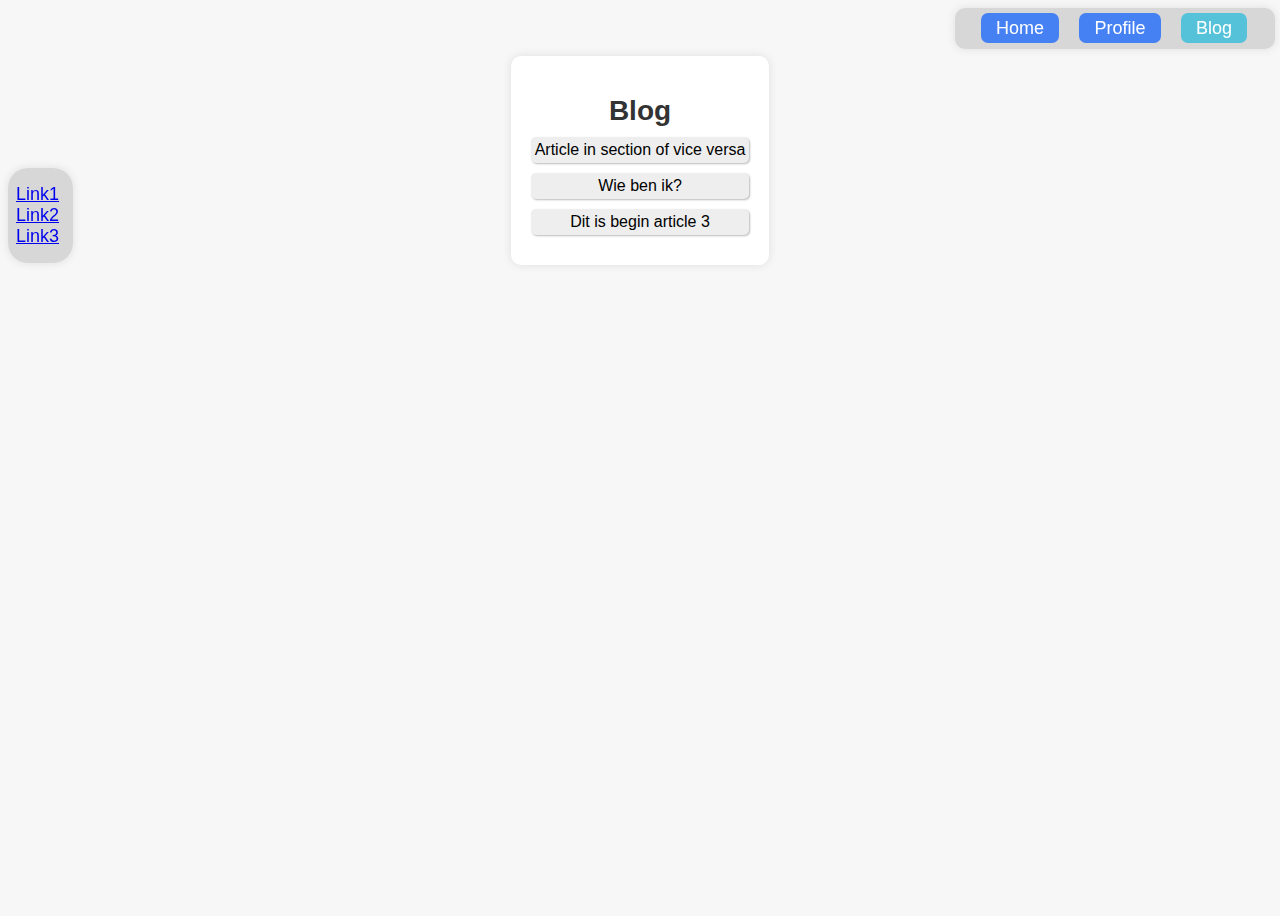
==== blog.html @ 6569540f "Blog added" ====
<!DOCTYPE html>
<html lang="en">

<head>
    <meta charset="UTF-8">
    <meta name="viewport" content="width=device-width, initial-scale=1.0">
    <title>index</title>
    <link rel="stylesheet" href="resources/css/style.css">
</head>
<header>
    <nav>
        <a class="nav-items" href="/index.html">Home</a>
        <a class="nav-items" href="/profile.html">Profile</a>
        <a class="nav-items" style="background-color: #55c2da;" href="/blog.html">Blog</a>
    </nav>
</header>
<aside>
    <ul id="sidemenu">
        <li class="side-items"><a href="/">Link1</a></li>
        <li class="side-items"><a href="/">Link2</a></li>
        <li class="side-items"><a href="/">Link3</a></li>
    </ul>
</aside>

<body id="indexbody">
    <main>
        <section>
            <h1 class="introtekst">Blog</h1>
            <details>
                <summary>Article in section of vice versa</summary>
                <p style="color: #333">Het plaatsen van "article"-elementen binnen "section"-elementen of omgekeerd
                    hangt af van de
                    semantische betekenis en de hiërarchie van de inhoud op je webpagina. Beide aanpakken kunnen correct
                    zijn, maar ze dienen verschillende doelen en hebben specifieke toepassingen. Hier is een
                    gedetailleerde redenering waarom je voor elk van deze benaderingen zou kunnen kiezen, en in welke
                    situaties:</p>

                <h2>1. "section" binnen "article":</h2>

                <p style="color: #333">Dit benadering wordt vaak gebruikt wanneer de "article"-tag de belangrijkste
                    content van een pagina
                    vertegenwoordigt, en deze content is onderverdeeld in verschillende secties. Hier zijn enkele
                    redenen waarom je "section" binnen "article" zou willen nesten:</p>

                <ul>
                    <li>Semantische betekenis: "article" wordt vaak gebruikt om zelfstandige, herbruikbare content te
                        markeren, zoals nieuwsartikelen, blogposts of recensies. Door "section" binnen "article" te
                        plaatsen, geef je aan dat de "section"s specifieke delen van het artikel zijn, zoals inleiding,
                        hoofdtekst, conclusie, enz.</li>
                    <li>Voordeel van secties: Door "section" te gebruiken binnen "article", kun je de content verder
                        onderverdelen in logische secties die elk hun eigen koppen en inhoud hebben. Dit kan de
                        leesbaarheid van de HTML en de toegankelijkheid van de pagina verbeteren.</li>
                    <li>Flexibiliteit: Deze aanpak maakt het gemakkelijker om de opmaak van secties binnen artikelen aan
                        te passen met behulp van CSS, en het stelt je in staat om specifieke secties te targeten voor
                        interactie met JavaScript.</li>
                </ul>

                <h2>2. "article" binnen "section":</h2>

                <p style="color: #333">Deze aanpak is geschikt voor situaties waarin de nadruk ligt op de "section" als
                    de belangrijkste
                    inhoud van de pagina, en deze sectie kan op zichzelf staan zonder de "article"-context. Hier zijn
                    enkele redenen waarom je "article" binnen "section" zou willen nesten:</p>

                <ul>
                    <li>Semantische betekenis: "section" wordt vaak gebruikt om grotere delen van een pagina te
                        markeren, zoals hoofdstukken, zijbalken, of grote inhoudsblokken. Het plaatsen van "article"
                        binnen "section" geeft aan dat dit gedeelte de kern van de pagina is, terwijl "article" slechts
                        een deel ervan is.</li>
                    <li>Zelfstandigheid van secties: Als je "section" zelfstandige inhoud vertegenwoordigt, zoals een
                        hoofdstuk in een boek of een aparte sectie van een handleiding, is het logisch om "article"
                        binnen "section" te plaatsen, omdat de sectie op zichzelf zinvol is zonder de "article".</li>
                    <li>Leesbaarheid en onderhoud: Het gebruik van "article" binnen "section" kan de HTML hiërarchie
                        vereenvoudigen, waardoor de structuur van de pagina gemakkelijker te begrijpen is en het
                        onderhoud eenvoudiger wordt, vooral als je meerdere "section"-elementen op de pagina hebt.</li>
                </ul>

                <p style="color: black;">In conclusie, het kiezen tussen het nesten van "article" binnen "section" of
                    "section" binnen
                    "article" hangt af van de specifieke structuur en semantiek van je webpagina. Het belangrijkste is
                    om semantische HTML te gebruiken die de inhoud van je pagina nauwkeurig weergeeft, zodat zowel
                    browsers als hulpmiddelen voor toegankelijkheid de pagina correct kunnen interpreteren. Overweeg
                    altijd de betekenis en de relatie tussen elementen bij het maken van je keuze, en zorg ervoor dat je
                    code gemakkelijk te begrijpen en te onderhouden is.</p>

            </details>
            <details>
                <summary>Wie ben ik?</summary>
                <h1>Persoonlijke gegevens</h1>
                <ul>
                    <li>Mijn naam is Daniël de Jonge.</li>
                    <li>Ik ben 17 jaar oud.</li>
                    <li>Mijn woonplaats is Terneuzen en blijf daar ook wonen.</li>
                    <li>Mijn vooropleiding is HAVO NG.</li>
                </ul>

                <h2>Motivatie van studiekeuze:</h2>
                <ul>
                    <li>Ik heb altijd veel interesse gehad in de wereld van ICT en ben altijd al bezig geweest met
                        coderen, enzovoort. Het was heel vaak goed kopiëren, maar ik wil het nu ook wel eens voor een
                        groot deel zelf kunnen.</li>
                </ul>
                <h2>Na het voltooien van de opleiding:</h2>
                <ul>
                    <li>Ik heb geen idee, ik hoop toch om iets zelf te starten of ergens te werken met veel vrije keuze.
                        Ik
                        hoop, zoals hierboven al vermeld, veel meer zelf te kunnen en zeker te weten welke richting ik
                        op
                        wil.</li>
                </ul>
                <h2>Sterke kanten:</h2>
                <ul>
                    <li>Ik ben redelijk zelfstandig en zoek altijd naar een oplossing.</li>
                    <li>Ik kan best goed samenwerken.</li>
                </ul>

                <h2>Zwakke kanten:</h2>
                <ul>
                    <li>Niet altijd volgens de standaardweg dingen doen, en daardoor ook vaker fouten maken.</li>
                </ul>
                <h2>Kansen:</h2>
                <ul>
                    <li>
                        Een goede baan voor later.
                    </li>
                </ul>

                <h2>Risico's:</h2>
                <ul>
                    <li>--</li>
                </ul>
            </details>
            <details>
                <summary>Dit is begin article 3</summary>
            </details>
        </section>
    </main>
</body>

</html>
---- resources/css/style.css ----
nav {
    position:fixed;
    right: 5px;
    margin: 0;
    /* margin-top: 0.1rem; */
    margin-left: 0.25rem;
    padding: 10px;
    border-radius: 10px;
    box-shadow: 0 0 10px rgba(0, 0, 0, 0.1);
    width: 300px;
    background-color: #c7c7c7af;
    z-index: 1;
}
.nav-items {
    font-family: Arial, sans-serif;
    font-size: 18px;
    background-color: #4681f4;
    color: white;
    position: relative;
    /* color: #6dd1f3; */
    margin-left: 1rem;
    text-decoration: none;
    padding-left: 15px;
    padding-right: 15px;
    padding-top: 5px;
    padding-bottom: 5px;
    border-radius: 7px;
}
.nav-items:hover {
    background-color: #486db6;
}
body {
    
    font-family: Arial, sans-serif;
    background-color: #f7f7f7;
    padding: 0;
    /* display: flex; */
    justify-content: center;
    /* align-items: center; */
    height: 100vh;
    
}

main {
    align-items: center;
    justify-content: center;
    display: flex;
    

}
section {
    margin-top: 3rem;
    background-color: #fff;
    padding: 20px;
    border-radius: 10px;
    box-shadow: 0 0 10px rgba(0, 0, 0, 0.1);
    max-width: 1200px;
    
}
aside {
    position: fixed;
    margin-top: 10rem;
    padding-right: 15px;
    border-radius: 20px;
    width: 50px;
    box-shadow: 0 0 10px rgba(0, 0, 0, 0.1);
    background-color: #c7c7c7af;
}
#sidemenu {
    list-style-type: none;
    margin-left: -2rem;
}
.side-items {
    position: relative;
    font-family: Arial, sans-serif;
    font-size: 18px;
}
h1 {
    font-size: 28px;
    color: #333;
    margin-bottom: 10px;
    
}

h2 {
    font-size: 20px;
    color: #555;
}

p {
    font-size: 18px;
    color: #777;
}

img {
    border-radius: 10px;
    width: auto;
    height: 300px
}
.introtekst {
    text-align: center;
}
details > summary {
    padding: 4px;
    max-width: 300px;
    background-color: #eeeeee;
    border: none;
    box-shadow: 1px 1px 2px #bbbbbb;
    border-radius: 5px;
    margin: 0 auto 10px auto; 
    cursor: pointer;
    position: relative;
    display: flex;
    justify-content: center;
    align-items: center;
}
  /* details > p {
    background-color: #eeeeee;
    padding: 4px;
    margin: 0;
    box-shadow: 1px 1px 2px #bbbbbb;
  } */
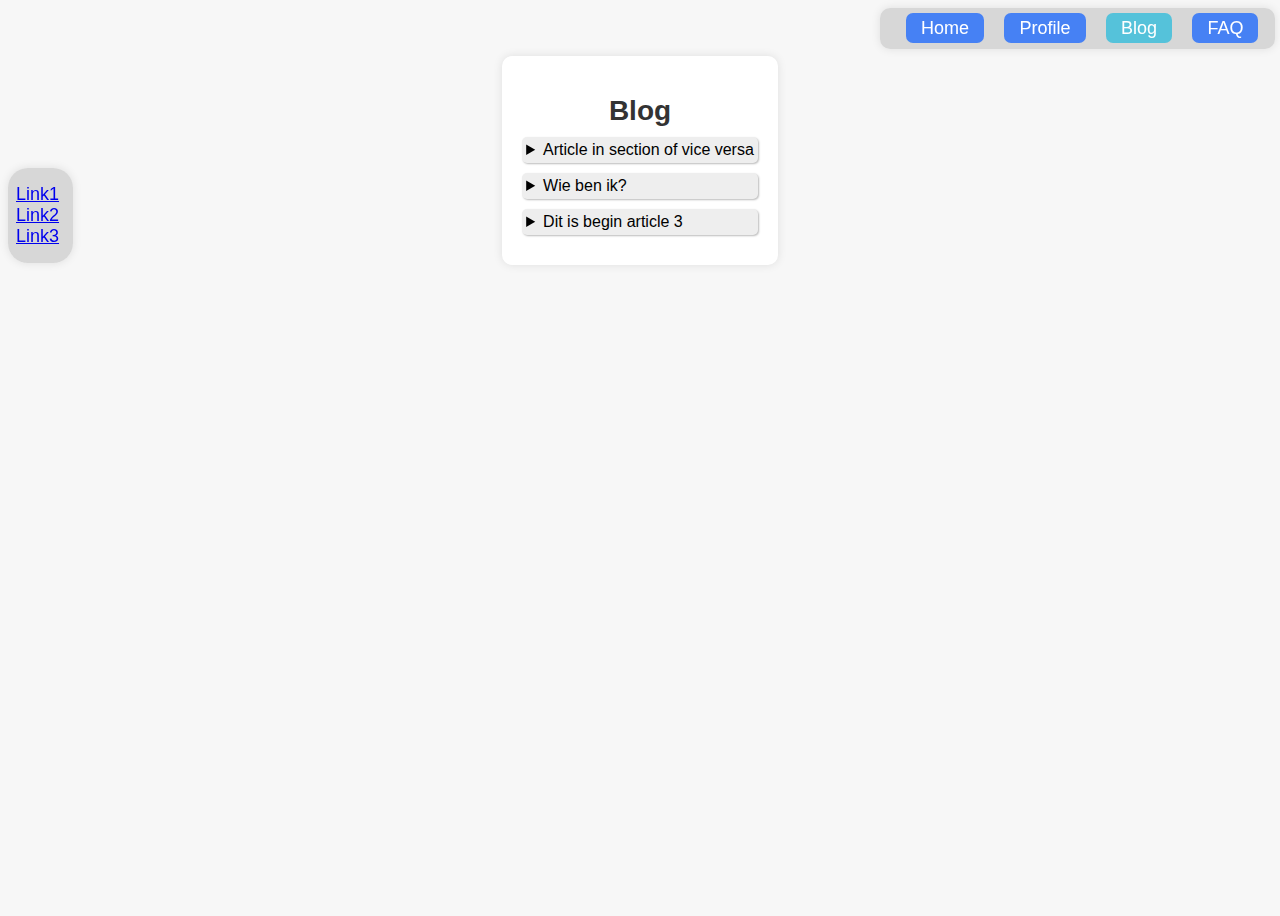
==== commit cdd18de5: "FAQ page start" ====
--- a/blog.html
+++ b/blog.html
@@ -12,6 +12,8 @@
         <a class="nav-items" href="/index.html">Home</a>
         <a class="nav-items" href="/profile.html">Profile</a>
         <a class="nav-items" style="background-color: #55c2da;" href="/blog.html">Blog</a>
+        <a class="nav-items" href="/faq.html">FAQ</a>
+
     </nav>
 </header>
 <aside>
--- a/resources/css/style.css
+++ b/resources/css/style.css
@@ -7,7 +7,7 @@
     padding: 10px;
     border-radius: 10px;
     box-shadow: 0 0 10px rgba(0, 0, 0, 0.1);
-    width: 300px;
+    width: 375px;
     background-color: #c7c7c7af;
     z-index: 1;
 }
@@ -110,7 +110,7 @@
     margin: 0 auto 10px auto; 
     cursor: pointer;
     position: relative;
-    display: flex;
+
     justify-content: center;
     align-items: center;
 }
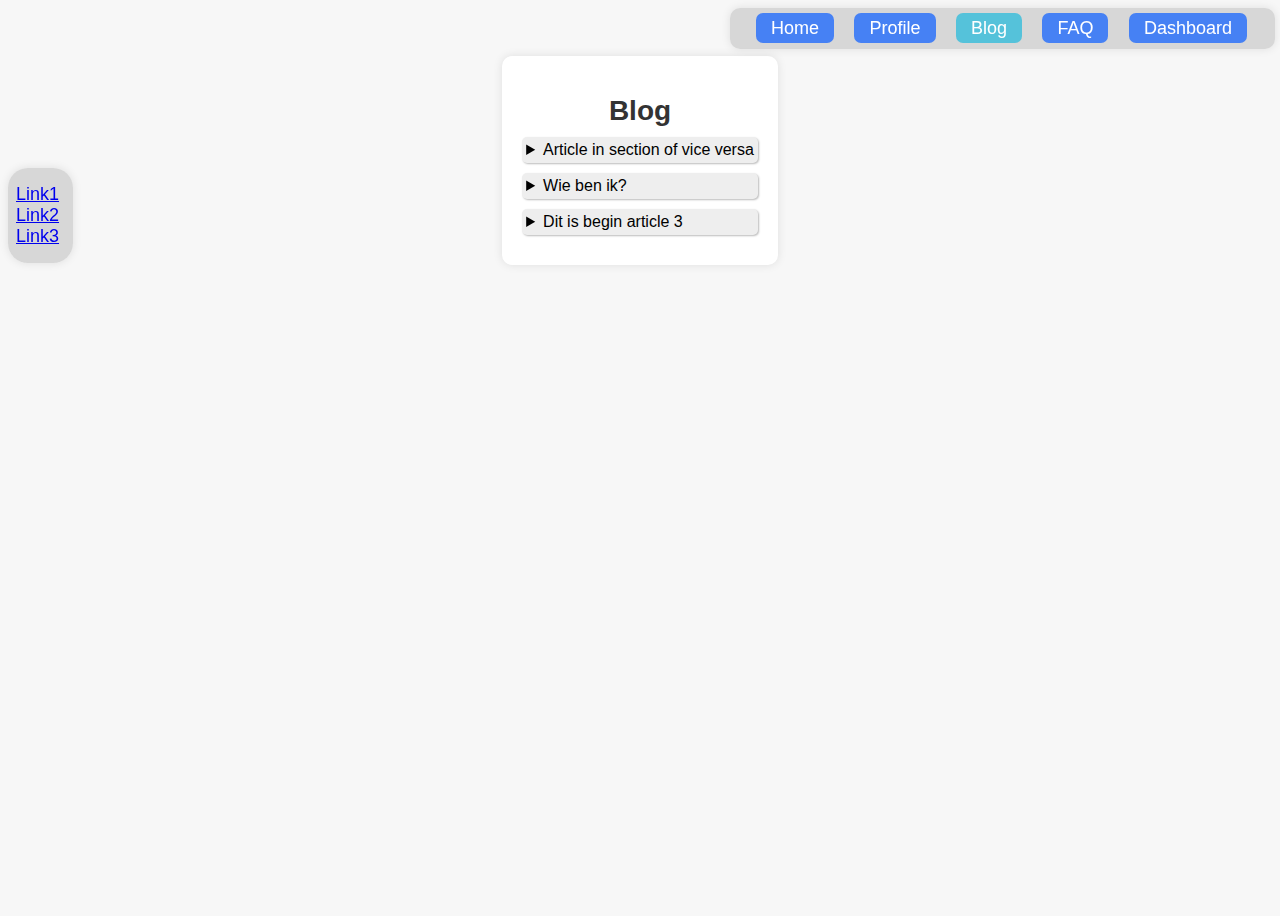
==== commit 92f74f93: "Dashboard page added and animated" ====
--- a/blog.html
+++ b/blog.html
@@ -4,7 +4,7 @@
 <head>
     <meta charset="UTF-8">
     <meta name="viewport" content="width=device-width, initial-scale=1.0">
-    <title>index</title>
+    <title>Blog</title>
     <link rel="stylesheet" href="resources/css/style.css">
 </head>
 <header>
@@ -13,7 +13,7 @@
         <a class="nav-items" href="/profile.html">Profile</a>
         <a class="nav-items" style="background-color: #55c2da;" href="/blog.html">Blog</a>
         <a class="nav-items" href="/faq.html">FAQ</a>
-
+        <a class="nav-items" href="/dashboard.html">Dashboard</a>
     </nav>
 </header>
 <aside>
@@ -30,107 +30,128 @@
             <h1 class="introtekst">Blog</h1>
             <details>
                 <summary>Article in section of vice versa</summary>
-                <p style="color: #333">Het plaatsen van "article"-elementen binnen "section"-elementen of omgekeerd
-                    hangt af van de
-                    semantische betekenis en de hiërarchie van de inhoud op je webpagina. Beide aanpakken kunnen correct
-                    zijn, maar ze dienen verschillende doelen en hebben specifieke toepassingen. Hier is een
-                    gedetailleerde redenering waarom je voor elk van deze benaderingen zou kunnen kiezen, en in welke
-                    situaties:</p>
+                <section id="tyestwe">
+                    <p style="color: #333">Het plaatsen van "article"-elementen binnen "section"-elementen of omgekeerd
+                        hangt af van de
+                        semantische betekenis en de hiërarchie van de inhoud op je webpagina. Beide aanpakken kunnen
+                        correct
+                        zijn, maar ze dienen verschillende doelen en hebben specifieke toepassingen. Hier is een
+                        gedetailleerde redenering waarom je voor elk van deze benaderingen zou kunnen kiezen, en in
+                        welke
+                        situaties:</p>
 
-                <h2>1. "section" binnen "article":</h2>
+                    <h2>1. "section" binnen "article":</h2>
 
-                <p style="color: #333">Dit benadering wordt vaak gebruikt wanneer de "article"-tag de belangrijkste
-                    content van een pagina
-                    vertegenwoordigt, en deze content is onderverdeeld in verschillende secties. Hier zijn enkele
-                    redenen waarom je "section" binnen "article" zou willen nesten:</p>
+                    <p style="color: #333">Dit benadering wordt vaak gebruikt wanneer de "article"-tag de belangrijkste
+                        content van een pagina
+                        vertegenwoordigt, en deze content is onderverdeeld in verschillende secties. Hier zijn enkele
+                        redenen waarom je "section" binnen "article" zou willen nesten:</p>
 
-                <ul>
-                    <li>Semantische betekenis: "article" wordt vaak gebruikt om zelfstandige, herbruikbare content te
-                        markeren, zoals nieuwsartikelen, blogposts of recensies. Door "section" binnen "article" te
-                        plaatsen, geef je aan dat de "section"s specifieke delen van het artikel zijn, zoals inleiding,
-                        hoofdtekst, conclusie, enz.</li>
-                    <li>Voordeel van secties: Door "section" te gebruiken binnen "article", kun je de content verder
-                        onderverdelen in logische secties die elk hun eigen koppen en inhoud hebben. Dit kan de
-                        leesbaarheid van de HTML en de toegankelijkheid van de pagina verbeteren.</li>
-                    <li>Flexibiliteit: Deze aanpak maakt het gemakkelijker om de opmaak van secties binnen artikelen aan
-                        te passen met behulp van CSS, en het stelt je in staat om specifieke secties te targeten voor
-                        interactie met JavaScript.</li>
-                </ul>
+                    <ul>
+                        <li>Semantische betekenis: "article" wordt vaak gebruikt om zelfstandige, herbruikbare content
+                            te
+                            markeren, zoals nieuwsartikelen, blogposts of recensies. Door "section" binnen "article" te
+                            plaatsen, geef je aan dat de "section"s specifieke delen van het artikel zijn, zoals
+                            inleiding,
+                            hoofdtekst, conclusie, enz.</li>
+                        <li>Voordeel van secties: Door "section" te gebruiken binnen "article", kun je de content verder
+                            onderverdelen in logische secties die elk hun eigen koppen en inhoud hebben. Dit kan de
+                            leesbaarheid van de HTML en de toegankelijkheid van de pagina verbeteren.</li>
+                        <li>Flexibiliteit: Deze aanpak maakt het gemakkelijker om de opmaak van secties binnen artikelen
+                            aan
+                            te passen met behulp van CSS, en het stelt je in staat om specifieke secties te targeten
+                            voor
+                            interactie met JavaScript.</li>
+                    </ul>
 
-                <h2>2. "article" binnen "section":</h2>
+                    <h2>2. "article" binnen "section":</h2>
 
-                <p style="color: #333">Deze aanpak is geschikt voor situaties waarin de nadruk ligt op de "section" als
-                    de belangrijkste
-                    inhoud van de pagina, en deze sectie kan op zichzelf staan zonder de "article"-context. Hier zijn
-                    enkele redenen waarom je "article" binnen "section" zou willen nesten:</p>
+                    <p style="color: #333">Deze aanpak is geschikt voor situaties waarin de nadruk ligt op de "section"
+                        als
+                        de belangrijkste
+                        inhoud van de pagina, en deze sectie kan op zichzelf staan zonder de "article"-context. Hier
+                        zijn
+                        enkele redenen waarom je "article" binnen "section" zou willen nesten:</p>
 
-                <ul>
-                    <li>Semantische betekenis: "section" wordt vaak gebruikt om grotere delen van een pagina te
-                        markeren, zoals hoofdstukken, zijbalken, of grote inhoudsblokken. Het plaatsen van "article"
-                        binnen "section" geeft aan dat dit gedeelte de kern van de pagina is, terwijl "article" slechts
-                        een deel ervan is.</li>
-                    <li>Zelfstandigheid van secties: Als je "section" zelfstandige inhoud vertegenwoordigt, zoals een
-                        hoofdstuk in een boek of een aparte sectie van een handleiding, is het logisch om "article"
-                        binnen "section" te plaatsen, omdat de sectie op zichzelf zinvol is zonder de "article".</li>
-                    <li>Leesbaarheid en onderhoud: Het gebruik van "article" binnen "section" kan de HTML hiërarchie
-                        vereenvoudigen, waardoor de structuur van de pagina gemakkelijker te begrijpen is en het
-                        onderhoud eenvoudiger wordt, vooral als je meerdere "section"-elementen op de pagina hebt.</li>
-                </ul>
+                    <ul>
+                        <li>Semantische betekenis: "section" wordt vaak gebruikt om grotere delen van een pagina te
+                            markeren, zoals hoofdstukken, zijbalken, of grote inhoudsblokken. Het plaatsen van "article"
+                            binnen "section" geeft aan dat dit gedeelte de kern van de pagina is, terwijl "article"
+                            slechts
+                            een deel ervan is.</li>
+                        <li>Zelfstandigheid van secties: Als je "section" zelfstandige inhoud vertegenwoordigt, zoals
+                            een
+                            hoofdstuk in een boek of een aparte sectie van een handleiding, is het logisch om "article"
+                            binnen "section" te plaatsen, omdat de sectie op zichzelf zinvol is zonder de "article".
+                        </li>
+                        <li>Leesbaarheid en onderhoud: Het gebruik van "article" binnen "section" kan de HTML hiërarchie
+                            vereenvoudigen, waardoor de structuur van de pagina gemakkelijker te begrijpen is en het
+                            onderhoud eenvoudiger wordt, vooral als je meerdere "section"-elementen op de pagina hebt.
+                        </li>
+                    </ul>
 
-                <p style="color: black;">In conclusie, het kiezen tussen het nesten van "article" binnen "section" of
-                    "section" binnen
-                    "article" hangt af van de specifieke structuur en semantiek van je webpagina. Het belangrijkste is
-                    om semantische HTML te gebruiken die de inhoud van je pagina nauwkeurig weergeeft, zodat zowel
-                    browsers als hulpmiddelen voor toegankelijkheid de pagina correct kunnen interpreteren. Overweeg
-                    altijd de betekenis en de relatie tussen elementen bij het maken van je keuze, en zorg ervoor dat je
-                    code gemakkelijk te begrijpen en te onderhouden is.</p>
-
+                    <p style="color: black;">In conclusie, het kiezen tussen het nesten van "article" binnen "section"
+                        of
+                        "section" binnen
+                        "article" hangt af van de specifieke structuur en semantiek van je webpagina. Het belangrijkste
+                        is
+                        om semantische HTML te gebruiken die de inhoud van je pagina nauwkeurig weergeeft, zodat zowel
+                        browsers als hulpmiddelen voor toegankelijkheid de pagina correct kunnen interpreteren. Overweeg
+                        altijd de betekenis en de relatie tussen elementen bij het maken van je keuze, en zorg ervoor
+                        dat je
+                        code gemakkelijk te begrijpen en te onderhouden is.</p>
+                </section>
             </details>
             <details>
                 <summary>Wie ben ik?</summary>
-                <h1>Persoonlijke gegevens</h1>
-                <ul>
-                    <li>Mijn naam is Daniël de Jonge.</li>
-                    <li>Ik ben 17 jaar oud.</li>
-                    <li>Mijn woonplaats is Terneuzen en blijf daar ook wonen.</li>
-                    <li>Mijn vooropleiding is HAVO NG.</li>
-                </ul>
+                <section>
+                    <h1>Persoonlijke gegevens</h1>
+                    <ul>
+                        <li>Mijn naam is Daniël de Jonge.</li>
+                        <li>Ik ben 17 jaar oud.</li>
+                        <li>Mijn woonplaats is Terneuzen en blijf daar ook wonen.</li>
+                        <li>Mijn vooropleiding is HAVO NG.</li>
+                    </ul>
 
-                <h2>Motivatie van studiekeuze:</h2>
-                <ul>
-                    <li>Ik heb altijd veel interesse gehad in de wereld van ICT en ben altijd al bezig geweest met
-                        coderen, enzovoort. Het was heel vaak goed kopiëren, maar ik wil het nu ook wel eens voor een
-                        groot deel zelf kunnen.</li>
-                </ul>
-                <h2>Na het voltooien van de opleiding:</h2>
-                <ul>
-                    <li>Ik heb geen idee, ik hoop toch om iets zelf te starten of ergens te werken met veel vrije keuze.
-                        Ik
-                        hoop, zoals hierboven al vermeld, veel meer zelf te kunnen en zeker te weten welke richting ik
-                        op
-                        wil.</li>
-                </ul>
-                <h2>Sterke kanten:</h2>
-                <ul>
-                    <li>Ik ben redelijk zelfstandig en zoek altijd naar een oplossing.</li>
-                    <li>Ik kan best goed samenwerken.</li>
-                </ul>
+                    <h2>Motivatie van studiekeuze:</h2>
+                    <ul>
+                        <li>Ik heb altijd veel interesse gehad in de wereld van ICT en ben altijd al bezig geweest met
+                            coderen, enzovoort. Het was heel vaak goed kopiëren, maar ik wil het nu ook wel eens voor
+                            een
+                            groot deel zelf kunnen.</li>
+                    </ul>
+                    <h2>Na het voltooien van de opleiding:</h2>
+                    <ul>
+                        <li>Ik heb geen idee, ik hoop toch om iets zelf te starten of ergens te werken met veel vrije
+                            keuze.
+                            Ik
+                            hoop, zoals hierboven al vermeld, veel meer zelf te kunnen en zeker te weten welke richting
+                            ik
+                            op
+                            wil.</li>
+                    </ul>
+                    <h2>Sterke kanten:</h2>
+                    <ul>
+                        <li>Ik ben redelijk zelfstandig en zoek altijd naar een oplossing.</li>
+                        <li>Ik kan best goed samenwerken.</li>
+                    </ul>
 
-                <h2>Zwakke kanten:</h2>
-                <ul>
-                    <li>Niet altijd volgens de standaardweg dingen doen, en daardoor ook vaker fouten maken.</li>
-                </ul>
-                <h2>Kansen:</h2>
-                <ul>
-                    <li>
-                        Een goede baan voor later.
-                    </li>
-                </ul>
+                    <h2>Zwakke kanten:</h2>
+                    <ul>
+                        <li>Niet altijd volgens de standaardweg dingen doen, en daardoor ook vaker fouten maken.</li>
+                    </ul>
+                    <h2>Kansen:</h2>
+                    <ul>
+                        <li>
+                            Een goede baan voor later.
+                        </li>
+                    </ul>
 
-                <h2>Risico's:</h2>
-                <ul>
-                    <li>--</li>
-                </ul>
+                    <h2>Risico's:</h2>
+                    <ul>
+                        <li>--</li>
+                    </ul>
+                </section>
             </details>
             <details>
                 <summary>Dit is begin article 3</summary>
--- a/resources/css/style.css
+++ b/resources/css/style.css
@@ -1,5 +1,5 @@
 nav {
-    position:fixed;
+    position: fixed;
     right: 5px;
     margin: 0;
     /* margin-top: 0.1rem; */
@@ -7,10 +7,11 @@
     padding: 10px;
     border-radius: 10px;
     box-shadow: 0 0 10px rgba(0, 0, 0, 0.1);
-    width: 375px;
+    width: 525px;
     background-color: #c7c7c7af;
     z-index: 1;
 }
+
 .nav-items {
     font-family: Arial, sans-serif;
     font-size: 18px;
@@ -26,11 +27,13 @@
     padding-bottom: 5px;
     border-radius: 7px;
 }
+
 .nav-items:hover {
     background-color: #486db6;
 }
+
 body {
-    
+
     font-family: Arial, sans-serif;
     background-color: #f7f7f7;
     padding: 0;
@@ -38,16 +41,17 @@
     justify-content: center;
     /* align-items: center; */
     height: 100vh;
-    
+
 }
 
 main {
     align-items: center;
     justify-content: center;
     display: flex;
-    
-
-}
+
+
+}
+
 section {
     margin-top: 3rem;
     background-color: #fff;
@@ -55,8 +59,9 @@
     border-radius: 10px;
     box-shadow: 0 0 10px rgba(0, 0, 0, 0.1);
     max-width: 1200px;
-    
-}
+
+}
+
 aside {
     position: fixed;
     margin-top: 10rem;
@@ -66,20 +71,23 @@
     box-shadow: 0 0 10px rgba(0, 0, 0, 0.1);
     background-color: #c7c7c7af;
 }
+
 #sidemenu {
     list-style-type: none;
     margin-left: -2rem;
 }
+
 .side-items {
     position: relative;
     font-family: Arial, sans-serif;
     font-size: 18px;
 }
+
 h1 {
     font-size: 28px;
     color: #333;
     margin-bottom: 10px;
-    
+
 }
 
 h2 {
@@ -97,26 +105,99 @@
     width: auto;
     height: 300px
 }
+
 .introtekst {
     text-align: center;
 }
-details > summary {
+
+details>summary {
     padding: 4px;
     max-width: 300px;
     background-color: #eeeeee;
     border: none;
     box-shadow: 1px 1px 2px #bbbbbb;
     border-radius: 5px;
-    margin: 0 auto 10px auto; 
+    margin: 0 auto 10px auto;
     cursor: pointer;
     position: relative;
 
     justify-content: center;
     align-items: center;
 }
-  /* details > p {
+
+/* details > p {
     background-color: #eeeeee;
     padding: 4px;
     margin: 0;
     box-shadow: 1px 1px 2px #bbbbbb;
-  } */+  } */
+#fotoikbegin {
+    position: absolute;
+    width: 175px;
+    height: auto;
+    top: 60px;
+    right: 248px;
+}
+
+#fotohz {
+    position: absolute;
+    width: 300px;
+    height: auto;
+    top: 75px;
+}
+.study-monitor {
+    max-width: 800px;
+    margin: 20px auto;
+    background-color: white;
+    padding: 20px;
+    border-radius: 5px;
+    box-shadow: 0 0 10px rgba(0, 0, 0, 0.1);
+}
+.table-container {
+    overflow-x: auto;
+}
+
+table {
+    width: 100%;
+    border-collapse: collapse;
+}
+
+table, th, td {
+    border: 1px solid #ccc;
+}
+
+th, td {
+    padding: 10px;
+    text-align: center;
+}
+
+th {
+    background-color: #f2f2f2;
+}
+
+.sufficient {
+    background-color: #a7e1a1; 
+}
+
+.insufficient {
+    background-color: #ffa0a0; 
+}
+
+.completeness {
+    text-align: center;
+    margin-top: 20px;
+}
+
+.progress-bar {
+    background-color: #e0e0e0;
+    height: 20px;
+    border-radius: 10px;
+    position: relative;
+}
+
+.progress-fill {
+    background-color: #4caf50; 
+    height: 100%;
+    border-radius: 10px;
+    transition: width 1s ease-in-out;
+}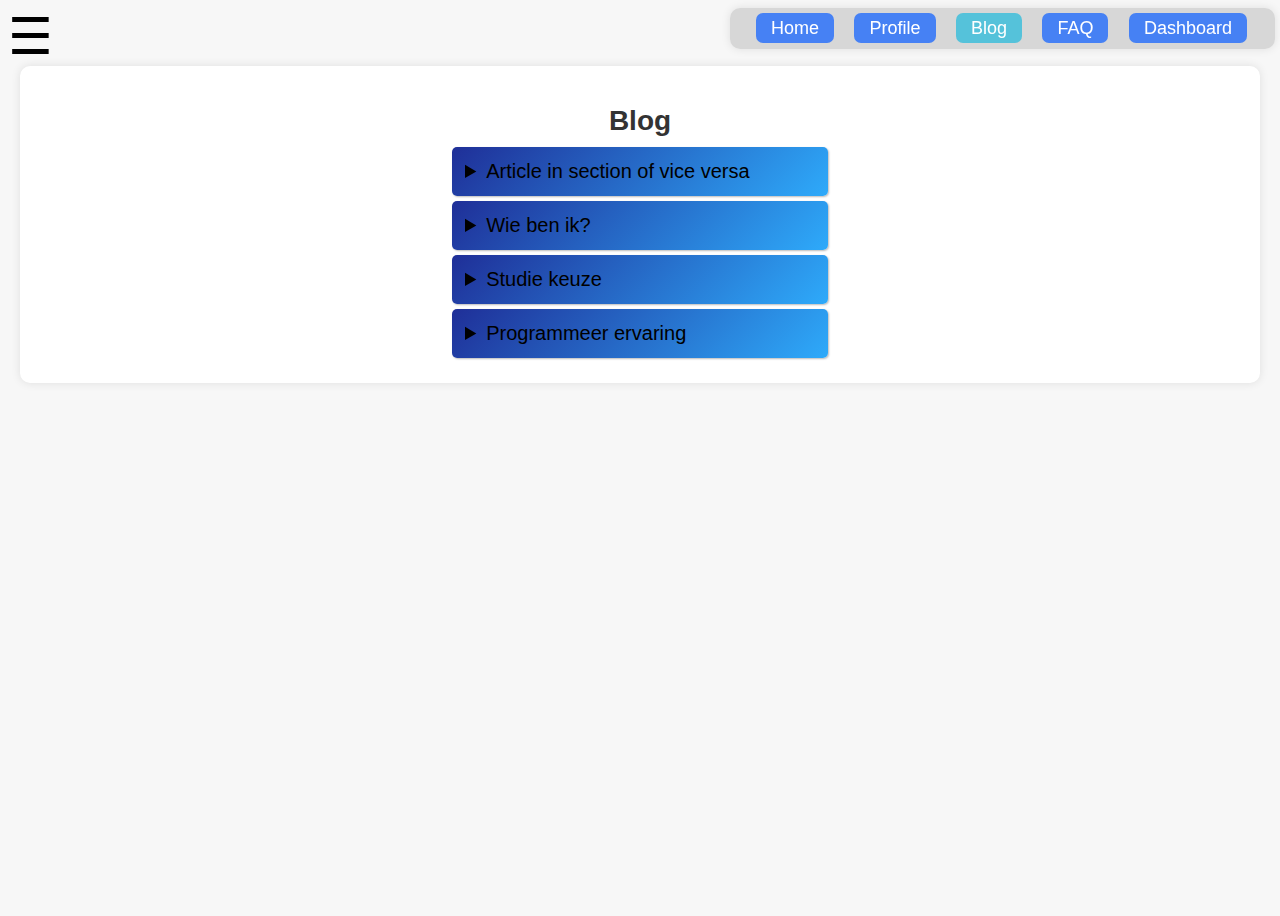
==== commit 8693f55c: "Grote wijzigingen in alles, navbar en style overall" ====
--- a/blog.html
+++ b/blog.html
@@ -4,33 +4,41 @@
 <head>
     <meta charset="UTF-8">
     <meta name="viewport" content="width=device-width, initial-scale=1.0">
+    <meta name="description" content="Blog, hierop kan je zien wie wat voor nuttige dingen te zien zijn op het blog!">
     <title>Blog</title>
     <link rel="stylesheet" href="resources/css/style.css">
+    <link rel="stylesheet" href="resources/css/blog.css">
 </head>
 <header>
     <nav>
         <a class="nav-items" href="/index.html">Home</a>
         <a class="nav-items" href="/profile.html">Profile</a>
-        <a class="nav-items" style="background-color: #55c2da;" href="/blog.html">Blog</a>
+        <a class="nav-items active" href="/blog.html">Blog</a>
         <a class="nav-items" href="/faq.html">FAQ</a>
         <a class="nav-items" href="/dashboard.html">Dashboard</a>
     </nav>
 </header>
-<aside>
-    <ul id="sidemenu">
-        <li class="side-items"><a href="/">Link1</a></li>
-        <li class="side-items"><a href="/">Link2</a></li>
-        <li class="side-items"><a href="/">Link3</a></li>
-    </ul>
-</aside>
-
-<body id="indexbody">
-    <main>
-        <section>
+
+<body>
+    <aside id="mySidenav" class="sidenav">
+        <a href="javascript:void(0)" class="closebtn" onclick="closeNav()">&times;</a>
+        <a
+            href="https://hz.nl/uploads/documents/1.4-Over-de-HZ/1.4.3.-Regelingen-en-documenten/OERS/2023-2024/Juli/OER-HZ-Bacheloropleidingen-voltijd-2023-2024-DEF-versie-20230720.pdf" target="_blank">Course
+            and Examination Regulations</a>
+        <a href="https://hz.nl/uploads/documents/1.4-Over-de-HZ/1.4.3.-Regelingen-en-documenten/OERS/2023-2024/Juli/TWE/IR-B-HBO-ICT-full-time-2023-2024-DEF.pdf" target="_blank">Implementation Regulations</a>
+        <a href="https://learn.hz.nl/course/view.php?id=23602#section-0" target="_blank">Learn environment</a>
+        <a href="https://teams.microsoft.com/l/team/19%3a827654897ab746089c081f24aff1c984%40thread.skype/conversations?groupId=337e8cca-f67d-4132-9fa9-b0c761bbeb94&tenantId=4c16deb3-342d-4fca-bcd5-b1429308034c" target="_blank">Teams environment</a>
+        <a href="https://hz.osiris-student.nl/#/home" target="_blank">Study progress</a>
+        <a href="https://github.com/HZ-HBO-ICT" target="_blank">Github environment</a>
+    </aside>
+    <span onclick="openNav()" id="sidemenuknop">&#9776;</span>
+
+    <main id="main">
+        <section id="sectionindex1">
             <h1 class="introtekst">Blog</h1>
             <details>
                 <summary>Article in section of vice versa</summary>
-                <section id="tyestwe">
+                <section class="summarydetail">
                     <p style="color: #333">Het plaatsen van "article"-elementen binnen "section"-elementen of omgekeerd
                         hangt af van de
                         semantische betekenis en de hiërarchie van de inhoud op je webpagina. Beide aanpakken kunnen
@@ -104,7 +112,7 @@
             </details>
             <details>
                 <summary>Wie ben ik?</summary>
-                <section>
+                <section class="summarydetail">
                     <h1>Persoonlijke gegevens</h1>
                     <ul>
                         <li>Mijn naam is Daniël de Jonge.</li>
@@ -154,10 +162,92 @@
                 </section>
             </details>
             <details>
-                <summary>Dit is begin article 3</summary>
+                <summary>Studie keuze</summary>
+                <section class="summarydetail">
+                    <h2>Mijn Oorspronkelijke Interesse en Groei als Coder:</h2>
+                    <p>
+                        Van kinds af aan ben ik altijd gefascineerd geweest door computers en technologie. Ik begon met
+                        het
+                        bestuderen en zelfs kopiëren van bestaande code om te begrijpen hoe programma's werkten. Maar nu
+                        wil
+                        ik meer. Ik wil niet alleen de code van anderen begrijpen, maar ook mijn eigen software vanaf
+                        het
+                        begin kunnen maken.
+                    </p>
+                    <h2>Na het Voltooien van mijn Opleiding:</h2>
+                    <p>
+                        Na mijn opleiding hoop ik mijn carrière in de wereld van technologie te starten of verder te
+                        ontwikkelen. Een van mijn dromen is om mijn eigen softwarebedrijf te beginnen of een ander
+                        technologieproject te starten waar ik gepassioneerd over ben. Ik wil de vrijheid hebben om
+                        nieuwe
+                        ideeën te verkennen en te realiseren.
+
+                        Aan de andere kant sta ik ook open voor werken bij bestaande bedrijven, vooral als ze een
+                        cultuur
+                        van innovatie en creativiteit hebben. Het belangrijkste voor mij is dat ik mijn
+                        programmeervaardigheden kan blijven verbeteren en waardevolle bijdragen kan leveren aan
+                        projecten
+                        die impact hebben op de wereld.
+
+                        Mijn grootste hoop is om na mijn opleiding meer zelfvertrouwen te hebben in mijn programmeren.
+                        Ik
+                        wil een duidelijker idee hebben van waar mijn passie echt ligt en waar ik me verder in wil
+                        verdiepen. Wat er ook gebeurt, ik ben vastbesloten om te blijven leren en te groeien in de
+                        altijd
+                        veranderende wereld van technologie. De toekomst ziet er spannend uit, en ik ben er klaar voor
+                        om de
+                        uitdagingen en kansen met beide handen aan te grijpen.
+                    </p>
+                </section>
+            </details>
+            <details>
+                <summary>Programmeer ervaring</summary>
+                <section class="summarydetail">
+                    <h1>Mijn programmeer ervaring</h1>
+                    <h2>1. Python Script voor Weerwaarschuwingen:</h2>
+                    <p>
+                        Een van mijn meest opvallende projecten was het ontwikkelen van een Python-script dat realtime
+                        weergegevens analyseert en waarschuwingen
+                        genereert op basis van vooringestelde windsnelheid en -richtingwaarden. Dit script integreert
+                        met verschillende weerdiensten en stuurt
+                        pushmeldingen naar mijn mobiele telefoon wanneer de weersomstandigheden overeenkomen met de
+                        vooraf gedefinieerde criteria. Dit project was
+                        voor het waterskiën, waar je een speciale richting en snelheid nodig hebt om te kunnen gaan
+                        skien.
+                    </p>
+                    <h2>2. ZVWC Waterkiclub website:</h2>
+                    <p>
+                        ik heb een moderne en functionele website gecreëerd voor de ZVWC (Zeeuws-Vlaamse Waterskiclub)
+                        op <a href="https://zvwc.nl" target="_blank">zvwc.nl</a>. Deze website, gebouwd met Flask als
+                        backend-framework, biedt leden en bezoekers toegang tot clubinformatie, evenementinformatie,
+                        fotogalerijen, nieuwsposts en meer. In deze site zit veel werk en tijd, omdat deze makkelijk te
+                        gebruiken moest zijn voor mensen zonder programmeerervaring, en moest er dus een heel admin
+                        paneel voor komen. Dit is mijn grootste project tot nu toe geweest, en was het zeker waard.
+                    </p>
+                    <h2>3. Klusservice Vianen Website:</h2>
+                    <p>
+                        Ik heb een website ontwikkeld voor mijn vriend's klusservicebedrijf, klusservicevianen.nl. Hij
+                        wilde dezelfde esthetische uitstraling als de ZVWC-website, wat aantoont dat ik flexibel ben in
+                        het toepassen van ontwerpen op verschillende projecten. Het resultaat was een professionele en
+                        aantrekkelijke website waarmee zijn bedrijf online kon groeien, en een blije vriend.
+                    </p>
+                    <h2>4. Ervaring met SwiftUI:</h2>
+                    <p>
+                        Naast mijn ervaringen in Python en webontwikkeling, heb ik mijn vaardigheden uitgebreid naar
+                        mobiele app-ontwikkeling met SwiftUI. Deze moderne en intuïtieve framework stelde me in staat om
+                        iOS-apps te bouwen met een strakke gebruikersinterface en soepele gebruikerservaringen. Hoewel
+                        ik nog in mijn leerproces zit, heb ik veelbelovende projecten voltooid en ben ik enthousiast om
+                        mijn vaardigheden verder te ontwikkelen. Ik zal binnenkort overstappen op flutter, zodat het
+                        makkelijker wordt om dit te gebruiken voor zowel IOS als Android.
+
+                    </p>
+                </section>
             </details>
         </section>
     </main>
+    <script src="/resources/js/sidemenu.js"></script>
+    <script src="/resources/js/blog.js"></script>
+
 </body>
 
 </html>--- a/resources/css/style.css
+++ b/resources/css/style.css
@@ -29,6 +29,7 @@
 }
 
 .nav-items:hover {
+    transition: background-color 0.2s ease;
     background-color: #486db6;
 }
 
@@ -41,6 +42,7 @@
     justify-content: center;
     /* align-items: center; */
     height: 100vh;
+    transition: 0.5s;
 
 }
 
@@ -53,16 +55,19 @@
 }
 
 section {
+    position: relative;
     margin-top: 3rem;
     background-color: #fff;
     padding: 20px;
     border-radius: 10px;
     box-shadow: 0 0 10px rgba(0, 0, 0, 0.1);
-    max-width: 1200px;
-
-}
-
-aside {
+    width: 1200px;
+    transition: 0.5s;
+
+
+}
+
+/* aside {
     position: fixed;
     margin-top: 10rem;
     padding-right: 15px;
@@ -70,9 +75,10 @@
     width: 50px;
     box-shadow: 0 0 10px rgba(0, 0, 0, 0.1);
     background-color: #c7c7c7af;
-}
-
-#sidemenu {
+    z-index: 1;
+} */
+
+/* #sidemenu {
     list-style-type: none;
     margin-left: -2rem;
 }
@@ -81,7 +87,7 @@
     position: relative;
     font-family: Arial, sans-serif;
     font-size: 18px;
-}
+} */
 
 h1 {
     font-size: 28px;
@@ -106,24 +112,7 @@
     height: 300px
 }
 
-.introtekst {
-    text-align: center;
-}
-
-details>summary {
-    padding: 4px;
-    max-width: 300px;
-    background-color: #eeeeee;
-    border: none;
-    box-shadow: 1px 1px 2px #bbbbbb;
-    border-radius: 5px;
-    margin: 0 auto 10px auto;
-    cursor: pointer;
-    position: relative;
-
-    justify-content: center;
-    align-items: center;
-}
+
 
 /* details > p {
     background-color: #eeeeee;
@@ -131,20 +120,7 @@
     margin: 0;
     box-shadow: 1px 1px 2px #bbbbbb;
   } */
-#fotoikbegin {
-    position: absolute;
-    width: 175px;
-    height: auto;
-    top: 60px;
-    right: 248px;
-}
-
-#fotohz {
-    position: absolute;
-    width: 300px;
-    height: auto;
-    top: 75px;
-}
+
 .study-monitor {
     max-width: 800px;
     margin: 20px auto;
@@ -200,4 +176,60 @@
     height: 100%;
     border-radius: 10px;
     transition: width 1s ease-in-out;
+}
+.active {
+    background-color: #55c2da;
+}
+.sidenav {
+    height: 100%;
+    width: 0;
+    position: absolute;
+    z-index: 1;
+    top: 0;
+    left: 0;
+    background-color: rgba(44, 44, 44, 0.776);
+    overflow-x: hidden;
+    transition: 0.5s;
+    padding-top: 60px;
+}
+
+.sidenav a {
+    padding: 8px 8px 8px 32px;
+    text-decoration: none;
+    font-size: 25px;
+    color: #cecece;
+    display: block;
+    transition: 0.3s;
+}
+
+.sidenav a:hover {
+    color: #f1f1f1;
+}
+
+.sidenav .closebtn {
+    position: absolute;
+    top: 0;
+    right: 25px;
+    font-size: 36px;
+    margin-left: 50px;
+}
+
+main {
+    transition: margin-left .5s;
+    /* padding: -16px; */
+    margin-top: -3rem;
+}
+
+@media screen and (max-height: 450px) {
+    .sidenav {
+        padding-top: 15px;
+    }
+
+    .sidenav a {
+        font-size: 18px;
+    }
+}
+#sidemenuknop {
+    font-size: 50px;
+    cursor: pointer;
 }--- a/resources/css/blog.css
+++ b/resources/css/blog.css
@@ -0,0 +1,41 @@
+details>summary {
+    padding: 13px;
+    max-width: 350px;
+    background: linear-gradient(315deg, #2EAAfa, #1F2f98);
+    border: none;
+    box-shadow: 1px 1px 2px #bbbbbb;
+    border-radius: 5px;
+    margin: 0 auto 5px auto;
+    cursor: pointer;
+    position: relative;
+
+    justify-content: center;
+    align-items: center;
+    font-size: 20px;
+    transition: 0.5s;
+}
+details>summary:hover {
+    transition: background-color 0.2s ease;
+    background-color: #c8c8c8;
+}
+.summarydetail {
+    justify-content: center;
+    width: auto;
+    margin-top: 1rem;
+    margin-bottom: 1rem;
+    background-color: #DBF3FA;
+
+}
+details {
+    transition: max-height 0.3s ease-in-out; /* Adjust the transition duration and timing function as needed */
+}
+
+details[open] {
+    max-height: 50000px;
+}
+.introtekst {
+    justify-content: center;
+    align-items: center;
+    display: flex;
+    transition: 0.5s;
+}